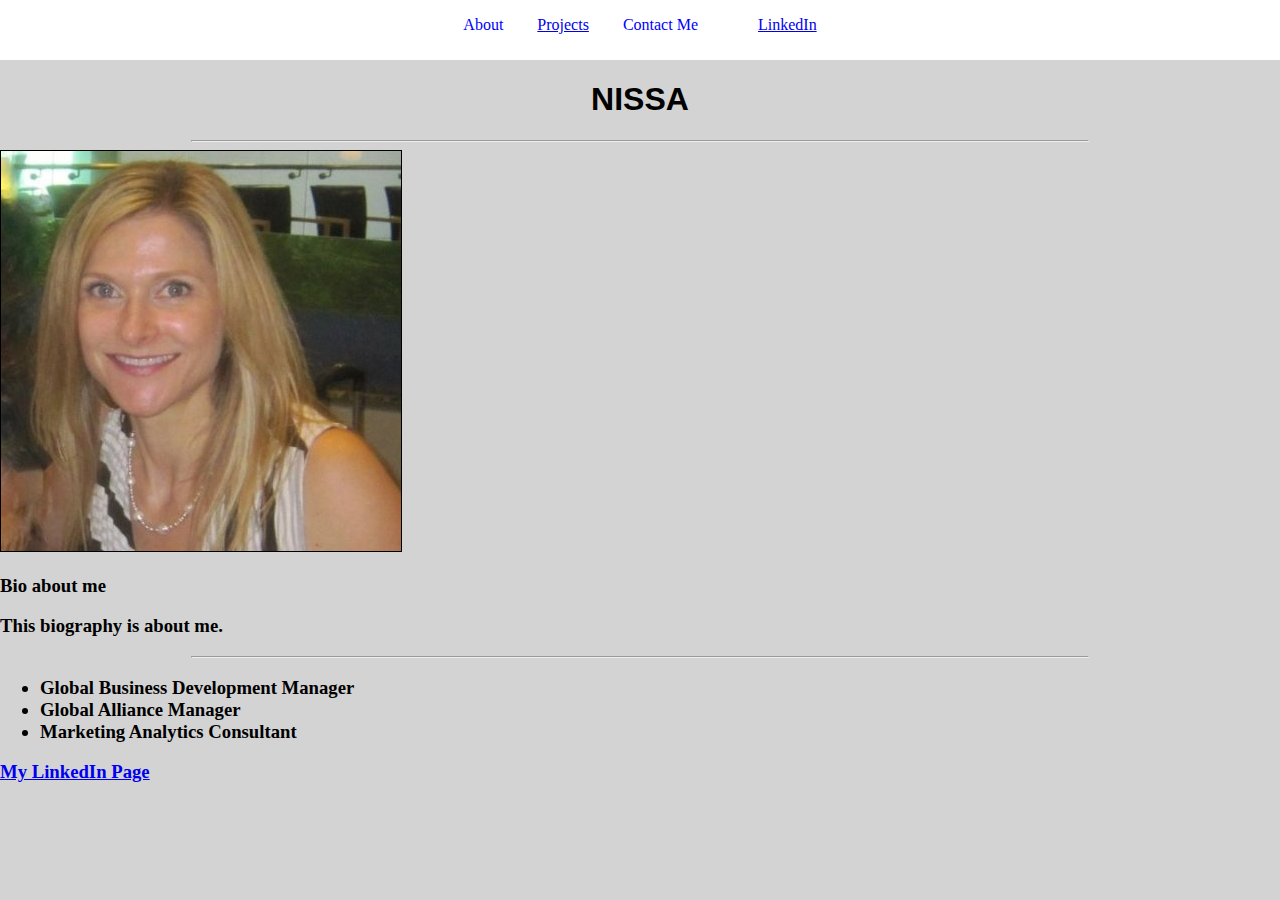
==== index.html @ 3eb64f74 "This is our first commit for PFNP" ====
<!DOCTYPE html>
<html>
  <head>
    <meta charset="utf-8">
    <title>Nissa Resume</title>
    <link rel="stylesheet" type="text/css" href="style.css"">
  </head>
  <body>
    <nav>
    <li><a>About</a></li>
    <li><a href="projects.html">Projects</a></li>
    <li><a>Contact Me</a><li>
   <li><a
     href="https://www.linkedin.com/in/denisetreuil" target="_blank">LinkedIn</a></li>
    </nav>
    <h1>Nissa</h1>
    <hr width="70%">
    <img src="LinkedInPhoto.jpg" alt="LinkedIn Photo">
    <h3>Bio about me<h3>
    <p>This biography is about me.<p>
      <hr width="70%">
    <ul>
      <li>Global Business Development Manager</li>
      <li>Global Alliance Manager</li>
      <li>Marketing Analytics Consultant</li>
    </ul>
    <a href="https://www.linkedin.com/in/denisetreuil">My LinkedIn Page<a>
  </body>
</html>
---- style.css ----
body {
  background-color: lightgray;
  margin-top: 0px;
  margin-left: 0px;
  margin-right: 0px;
}
nav{
  background-color: white;
  height: 60px;
  width: 100%;
  display:inline-block;
  text-align: center;
}
nav li{
  color: blue;
  display: inline-block;
  padding: 40px;
  padding: 15px;
}
h1{
  text-align: center;
font-family: arial;
text-transform: uppercase;
}
img{ border: solid 1px;
}
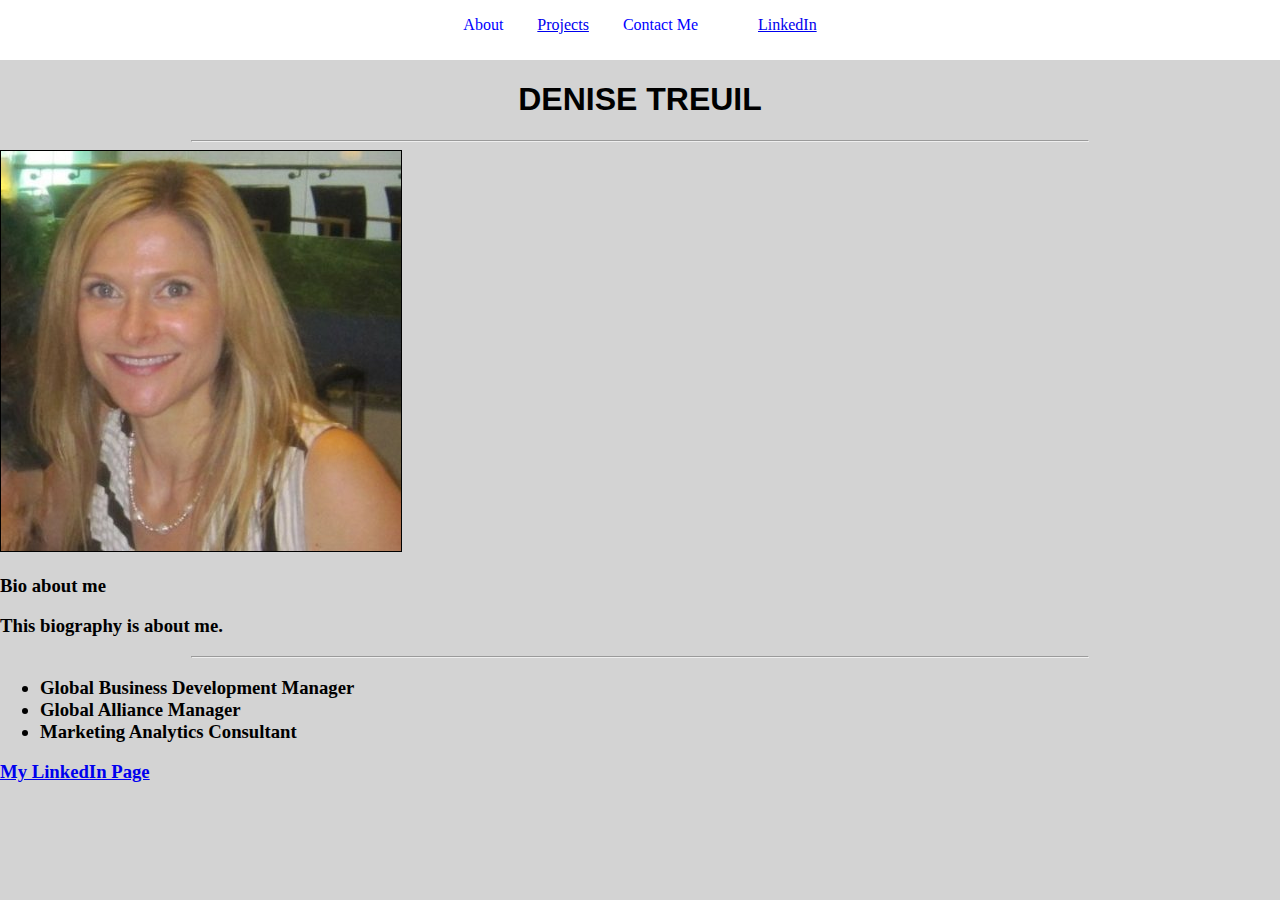
==== commit 3697f15f: "updated name" ====
--- a/index.html
+++ b/index.html
@@ -2,7 +2,7 @@
 <html>
   <head>
     <meta charset="utf-8">
-    <title>Nissa Resume</title>
+    <title>Denise Resume</title>
     <link rel="stylesheet" type="text/css" href="style.css"">
   </head>
   <body>
@@ -13,7 +13,7 @@
    <li><a
      href="https://www.linkedin.com/in/denisetreuil" target="_blank">LinkedIn</a></li>
     </nav>
-    <h1>Nissa</h1>
+    <h1>Denise Treuil</h1>
     <hr width="70%">
     <img src="LinkedInPhoto.jpg" alt="LinkedIn Photo">
     <h3>Bio about me<h3>
